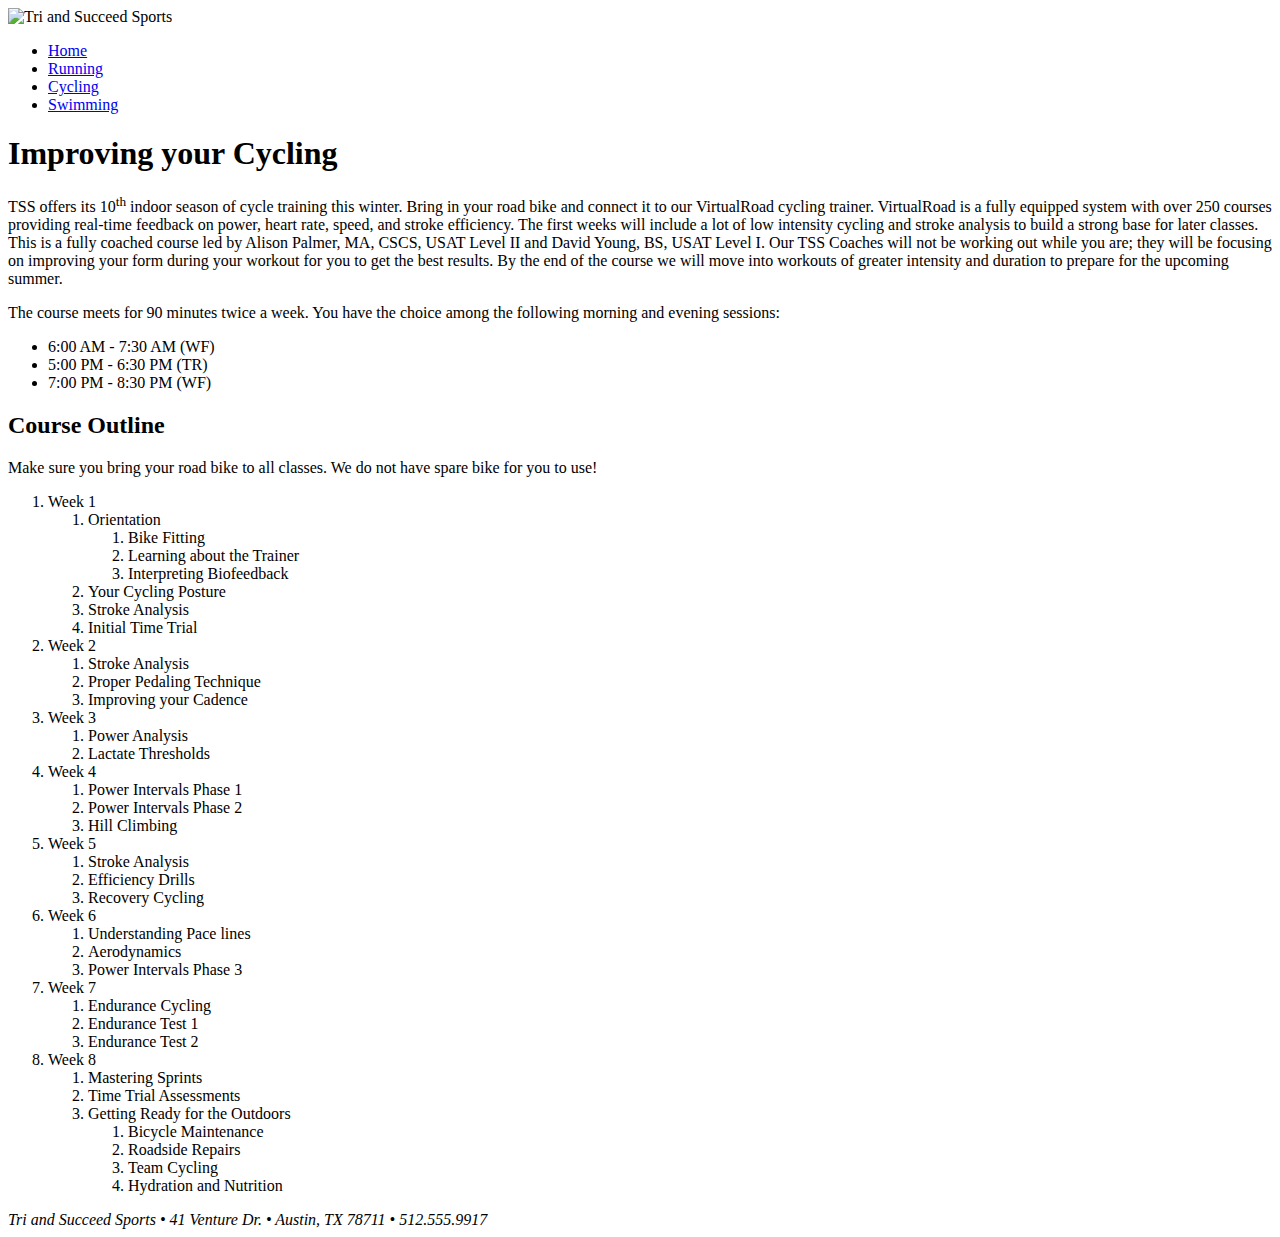
==== tss_bike.html @ dc392220 "First Changes to repository" ====
<!DOCTYPE html>
<html>
<head>
<!--
    New Perspectives on HTML5 and CSS3, 7th Edition
    Tutorial 2
    Tutorial Case
    
    TSS Cycling Class
    Author: Gabriel Fuentes 
    Date: 8.27.18  

    Filename: tss_bike.html
   -->
   <meta charset="utf-8" />
   <title>TSS Cycling Class</title>

</head>

<body>
   <header>
      <img src="tss_logo.png" alt="Tri and Succeed Sports" />
   </header>
   
   <nav>
      <ul>
         <li><a href="tss_home.html">Home</a></li>
         <li><a href="tss_run.html">Running</a></li>
         <li><a href="tss_bike.html">Cycling</a></li>
         <li><a href="tss_swim.html">Swimming</a></li>
      </ul>
   </nav>   
   
   <article class="syllabus">
      <h1>Improving your Cycling</h1>
      <p>TSS offers its 10<sup>th</sup> indoor season of cycle training this 
      winter. Bring in your road bike and connect it to our VirtualRoad 
      cycling trainer. VirtualRoad is a fully equipped system with over 
      250 courses providing real-time feedback on power, heart rate, speed, 
      and stroke efficiency. The first weeks will include a lot of low 
      intensity cycling and stroke analysis to build a strong base for later 
      classes. This is a fully coached course led by Alison Palmer, MA, CSCS, 
      USAT Level II and David Young, BS, USAT Level I. Our TSS Coaches will 
      not be working out while you are; they will be focusing on improving 
      your form during your workout for you to get the best results. By the 
      end of the course we will move into workouts of greater intensity and 
      duration to prepare for the upcoming summer.</p>
      <p>The course meets for 90 minutes twice a week. You have the choice 
      among the following morning and evening sessions:</p>
      
      <ul>
         <li>6:00 AM - 7:30 AM (WF)</li>
         <li>5:00 PM - 6:30 PM (TR)</li>
         <li>7:00 PM - 8:30 PM (WF)</li>
      </ul>
      
      <h2>Course Outline</h2>
      <p>Make sure you bring your road bike to all classes. We do not have 
      spare bike for you to use!</p>
      
      <ol>
         <li>Week 1
            <ol>
               <li>Orientation
                  <ol>
                     <li>Bike Fitting</li>
                     <li>Learning about the Trainer</li>
                     <li>Interpreting Biofeedback</li>
                  </ol>
               </li>
               <li>Your Cycling Posture</li>
               <li>Stroke Analysis</li>
               <li>Initial Time Trial</li>
            </ol>
         </li>
         <li>Week 2
            <ol>
               <li>Stroke Analysis</li>
               <li>Proper Pedaling Technique</li>
               <li>Improving your Cadence</li>
            </ol>
         </li>
         <li>Week 3
            <ol>
               <li>Power Analysis</li>
               <li>Lactate Thresholds</li>
            </ol>
         </li>
         <li>Week 4
            <ol>
               <li>Power Intervals Phase 1</li>
               <li>Power Intervals Phase 2</li>
               <li>Hill Climbing</li>
            </ol>
         </li>
         <li>Week 5
            <ol>
               <li>Stroke Analysis</li>
               <li>Efficiency Drills</li>
               <li>Recovery Cycling</li>
            </ol>
         </li>
         <li>Week 6
            <ol>
               <li>Understanding Pace lines</li>
               <li>Aerodynamics</li>
               <li>Power Intervals Phase 3</li>
            </ol>
         </li>
         <li>Week 7
            <ol>
               <li>Endurance Cycling</li>
               <li>Endurance Test 1</li>
               <li>Endurance Test 2</li>
            </ol>
         </li>
         <li>Week 8
            <ol>
               <li>Mastering Sprints</li>
               <li>Time Trial Assessments</li>
               <li>Getting Ready for the Outdoors
                  <ol>
                     <li>Bicycle Maintenance</li>
                     <li>Roadside Repairs</li>
                     <li>Team Cycling</li>
                     <li>Hydration and Nutrition</li>
                  </ol>
               </li>
            </ol>
         </li>
      </ol>
      
   </article>
   
   <footer>
      <address>
      Tri and Succeed Sports &#8226; 41 Venture Dr. &#8226; Austin, 
      TX 78711 &#8226; 512.555.9917
      </address>
   </footer>
</body>
</html>
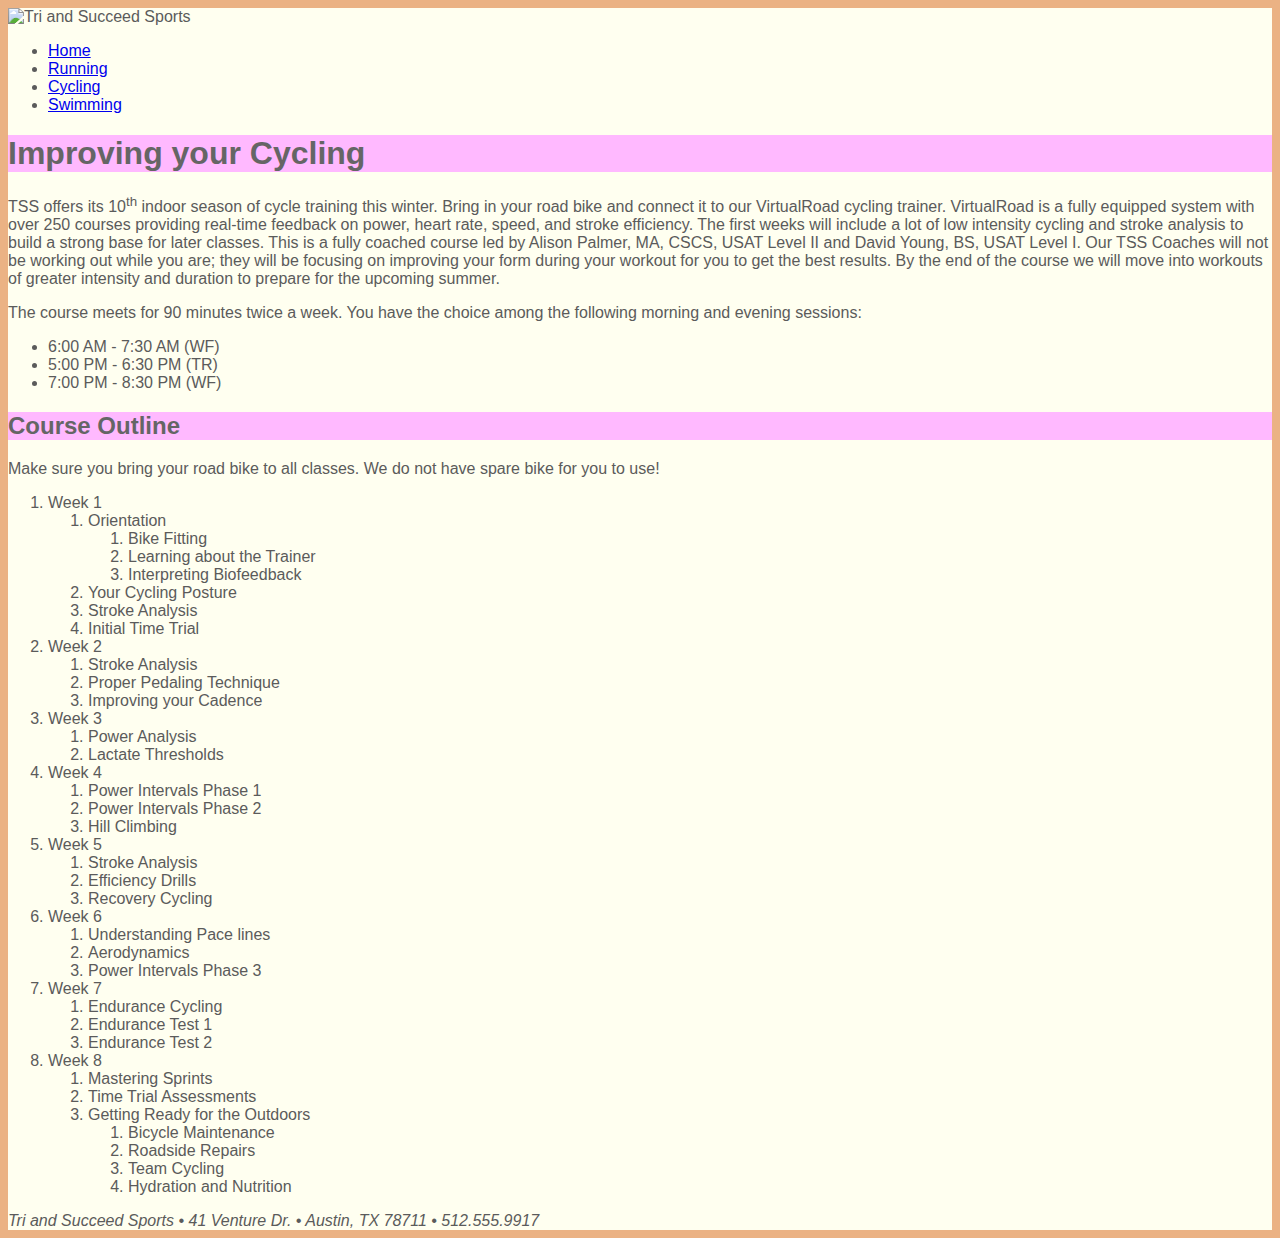
==== commit fe3bb9d5: "Basic CSS setting up" ====
--- a/tss_bike.html
+++ b/tss_bike.html
@@ -14,6 +14,8 @@
    -->
    <meta charset="utf-8" />
    <title>TSS Cycling Class</title>
+   <link rel="stylesheet" href="tss_layout.css" />
+   <link rel="stylesheet" href="tss_styles.css" />
 
 </head>
 
@@ -24,7 +26,7 @@
    
    <nav>
       <ul>
-         <li><a href="tss_home.html">Home</a></li>
+         <li><a href="index.html">Home</a></li>
          <li><a href="tss_run.html">Running</a></li>
          <li><a href="tss_bike.html">Cycling</a></li>
          <li><a href="tss_swim.html">Swimming</a></li>
--- a/tss_styles.css
+++ b/tss_styles.css
@@ -0,0 +1,175 @@
+@charset "utf-8";
+ 
+/*
+   New Perspectives on HTML5 and CSS3, 7th Edition
+   Tutorial 2
+   Tutorial Case
+   
+   TSS Typographic Style Sheet
+   Author: Gabriel Fuentes 
+   Date: 8.27.18 
+   
+   Filename: tss_styles.css
+
+*/
+
+
+
+/* HTML and Body Styles */
+html {
+    background-color: hsl(27, 72%, 72%); 
+}
+
+body {
+    color:rgb(91, 91, 91); 
+    background-color: ivory;
+    font-family: Impact, Haettenschweiler, 'Arial Narrow Bold', sans-serif;
+    font-family: Verdana, Geneva, sans-serif;
+    
+}
+
+
+
+/* Heading Styles */
+h1 {
+    color: white;
+    background-color: rgb(222,128,60);
+}
+
+article#about_tss h1 {
+    color: white;
+    background-color: rgb(222, 128, 60);
+}
+
+article#about_tss h2 {
+    color: white;
+    background-color: rgb(235, 177, 131);
+}
+article.syllabus h1, h2 {
+    background-color: rgb(255, 185, 255);
+    color: rgb(101, 101, 101);
+}
+
+
+
+
+/* Aside and Blockquote Styles */
+aside blockquote {
+    color: rgb(232, 165, 116);
+}
+
+
+
+
+
+/* Navigation Styles */	
+
+
+
+
+
+/* List Styles */
+
+
+
+
+
+/* Footer Styles */
+
+
+
+
+
+
+
+
+
+
+
+
+
+
+
+/*
+Notice for the Quicksand-Regular Font
+------------------------------------------------------------------------------
+SIL Open Font License v1.10
+
+This license can also be found at this permalink: http://www.fontsquirrel.com/license/quicksand
+
+Copyright (c) 2011, Andrew Paglinawan (http://www.andrewpaglinawan.com andrew.paglinawan@gmail.com), 
+with Reserved Font Name “Quicksand”.
+
+This Font Software is licensed under the SIL Open Font License, Version 1.1.
+This license is copied below, and is also available with a FAQ at: http://scripts.sil.org/OFL
+
+—————————————————————————————-
+SIL OPEN FONT LICENSE Version 1.1 - 26 February 2007
+—————————————————————————————-
+
+PREAMBLE
+The goals of the Open Font License (OFL) are to stimulate worldwide development of collaborative 
+font projects, to support the font creation efforts of academic and linguistic communities, and 
+to provide a free and open framework in which fonts may be shared and improved in 
+partnership with others.
+
+The OFL allows the licensed fonts to be used, studied, modified and redistributed freely as 
+long as they are not sold by themselves. The fonts, including any derivative works, can 
+be bundled, embedded, redistributed and/or sold with any software provided that any reserved 
+names are not used by derivative works. The fonts and derivatives, however, cannot be released under 
+any other type of license. The requirement for fonts to remain under this license does not apply 
+to any document created using the fonts or their derivatives.
+
+DEFINITIONS
+“Font Software” refers to the set of files released by the Copyright Holder(s) under this 
+license and clearly marked as such. This may include source files, build scripts and documentation.
+
+“Reserved Font Name” refers to any names specified as such after the copyright statement(s).
+
+“Original Version” refers to the collection of Font Software components as distributed by 
+the Copyright Holder(s).
+
+“Modified Version” refers to any derivative made by adding to, deleting, or substituting—in 
+part or in whole—any of the components of the Original Version, by changing formats or by 
+porting the Font Software to a new environment.
+
+“Author” refers to any designer, engineer, programmer, technical writer or other person 
+who contributed to the Font Software.
+
+PERMISSION & CONDITIONS
+Permission is hereby granted, free of charge, to any person obtaining a copy of the Font Software, 
+to use, study, copy, merge, embed, modify, redistribute, and sell modified and unmodified copies of 
+the Font Software, subject to the following conditions:
+
+1) Neither the Font Software nor any of its individual components, in Original or Modified 
+Versions, may be sold by itself.
+
+2) Original or Modified Versions of the Font Software may be bundled, redistributed and/or 
+sold with any software, provided that each copy contains the above copyright notice and this 
+license. These can be included either as stand-alone text files, human-readable headers or in 
+the appropriate machine-readable metadata fields within text or binary files as long as those 
+fields can be easily viewed by the user.
+
+3) No Modified Version of the Font Software may use the Reserved Font Name(s) unless explicit 
+written permission is granted by the corresponding Copyright Holder. This restriction only applies 
+to the primary font name as presented to the users.
+
+4) The name(s) of the Copyright Holder(s) or the Author(s) of the Font Software shall not be used 
+to promote, endorse or advertise any Modified Version, except to acknowledge the contribution(s) 
+of the Copyright Holder(s) and the Author(s) or with their explicit written permission.
+
+5) The Font Software, modified or unmodified, in part or in whole, must be distributed entirely 
+under this license, and must not be distributed under any other license. The requirement for fonts 
+to remain under this license does not apply to any document created using the Font Software.
+
+TERMINATION
+This license becomes null and void if any of the above conditions are not met.
+
+DISCLAIMER
+THE FONT SOFTWARE IS PROVIDED “AS IS”, WITHOUT WARRANTY OF ANY KIND, EXPRESS OR IMPLIED, 
+INCLUDING BUT NOT LIMITED TO ANY WARRANTIES OF MERCHANTABILITY, FITNESS FOR A PARTICULAR PURPOSE 
+AND NONINFRINGEMENT OF COPYRIGHT, PATENT, TRADEMARK, OR OTHER RIGHT. IN NO EVENT SHALL THE COPYRIGHT 
+HOLDER BE LIABLE FOR ANY CLAIM, DAMAGES OR OTHER LIABILITY, INCLUDING ANY GENERAL, SPECIAL, INDIRECT, 
+INCIDENTAL, OR CONSEQUENTIAL DAMAGES, WHETHER IN AN ACTION OF CONTRACT, TORT OR OTHERWISE, ARISING 
+FROM, OUT OF THE USE OR INABILITY TO USE THE FONT SOFTWARE OR FROM OTHER DEALINGS IN THE FONT SOFTWARE.
+*/
